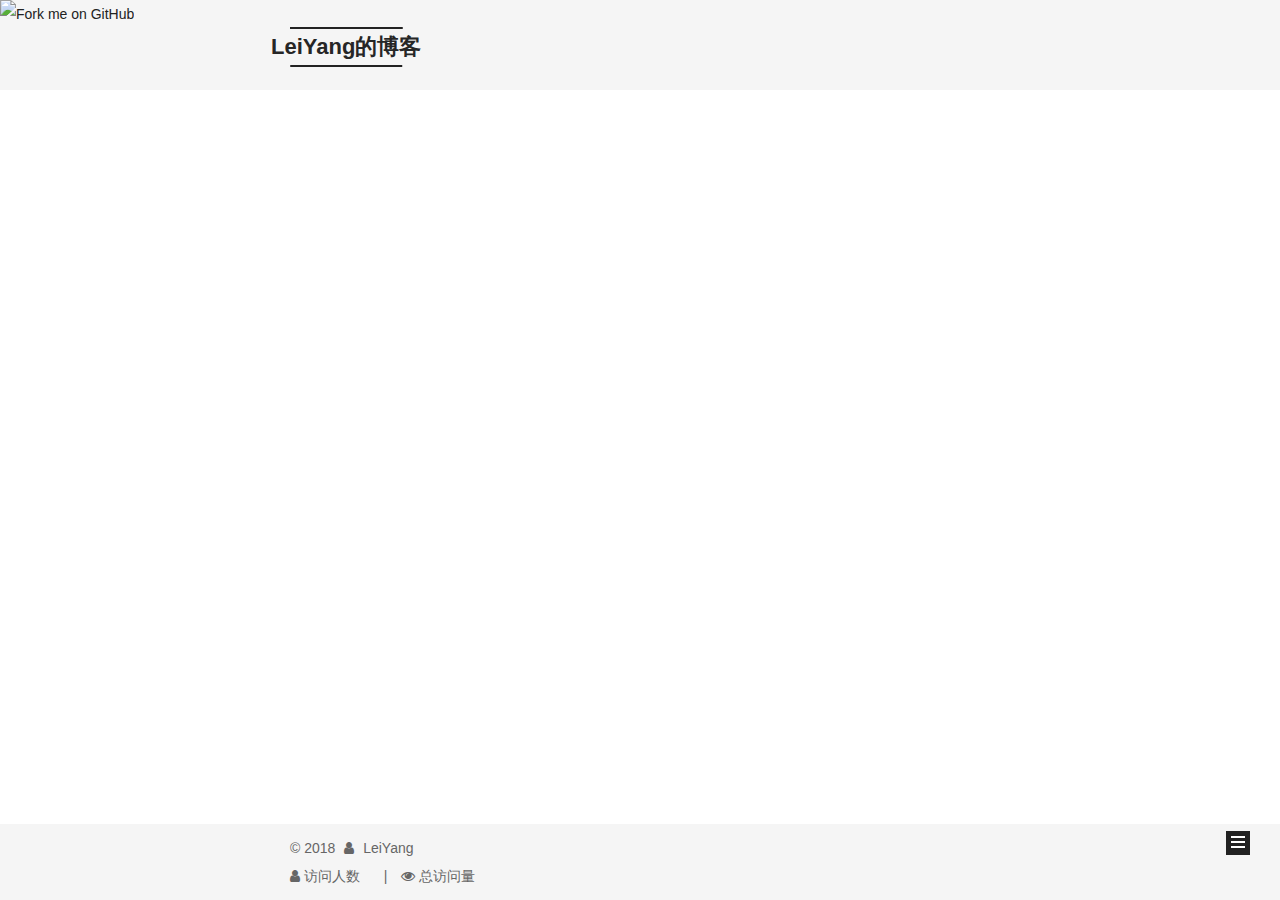
==== index.html @ 8f131f46 "Site updated: 2018-04-22 16:56:49" ====
<!DOCTYPE html>



  


<html class="theme-next mist use-motion" lang="zh-Hans">
<head>
  <meta charset="UTF-8"/>
<meta http-equiv="X-UA-Compatible" content="IE=edge" />
<meta name="viewport" content="width=device-width, initial-scale=1, maximum-scale=1"/>
<meta name="theme-color" content="#222">









<meta http-equiv="Cache-Control" content="no-transform" />
<meta http-equiv="Cache-Control" content="no-siteapp" />
















  
  
  <link href="/lib/fancybox/source/jquery.fancybox.css?v=2.1.5" rel="stylesheet" type="text/css" />







<link href="/lib/font-awesome/css/font-awesome.min.css?v=4.6.2" rel="stylesheet" type="text/css" />

<link href="/css/main.css?v=5.1.4" rel="stylesheet" type="text/css" />


  <link rel="apple-touch-icon" sizes="180x180" href="/images/apple-touch-icon-next.png?v=5.1.4">


  <link rel="icon" type="image/png" sizes="32x32" href="/images/favicon-32x32-next.png?v=5.1.4">


  <link rel="icon" type="image/png" sizes="16x16" href="/images/favicon-16x16-next.png?v=5.1.4">


  <link rel="mask-icon" href="/images/logo.svg?v=5.1.4" color="#222">





  <meta name="keywords" content="Hexo, NexT" />





  <link rel="alternate" href="/atom.xml" title="LeiYang的博客" type="application/atom+xml" />






<meta property="og:type" content="website">
<meta property="og:title" content="LeiYang的博客">
<meta property="og:url" content="http://www.leiyang.group/index.html">
<meta property="og:site_name" content="LeiYang的博客">
<meta property="og:locale" content="zh-Hans">
<meta name="twitter:card" content="summary">
<meta name="twitter:title" content="LeiYang的博客">



<script type="text/javascript" id="hexo.configurations">
  var NexT = window.NexT || {};
  var CONFIG = {
    root: '/',
    scheme: 'Mist',
    version: '5.1.4',
    sidebar: {"position":"left","display":"post","offset":12,"b2t":false,"scrollpercent":false,"onmobile":false},
    fancybox: true,
    tabs: true,
    motion: {"enable":true,"async":false,"transition":{"post_block":"fadeIn","post_header":"slideDownIn","post_body":"slideDownIn","coll_header":"slideLeftIn","sidebar":"slideUpIn"}},
    duoshuo: {
      userId: '0',
      author: '博主'
    },
    algolia: {
      applicationID: '',
      apiKey: '',
      indexName: '',
      hits: {"per_page":10},
      labels: {"input_placeholder":"Search for Posts","hits_empty":"We didn't find any results for the search: ${query}","hits_stats":"${hits} results found in ${time} ms"}
    }
  };
</script>



  <link rel="canonical" href="http://www.leiyang.group/"/>





  <title>LeiYang的博客</title>
  





  <script type="text/javascript">
    var _hmt = _hmt || [];
    (function() {
      var hm = document.createElement("script");
      hm.src = "https://hm.baidu.com/hm.js?a0e8663aecb9b070b35645059a1cebbb";
      var s = document.getElementsByTagName("script")[0];
      s.parentNode.insertBefore(hm, s);
    })();
  </script>




</head>

<body itemscope itemtype="http://schema.org/WebPage" lang="zh-Hans">

  
  
    
  

  <div class="container sidebar-position-left 
  page-home">
    <div class="headband"></div>
    <a href="https://github.com/ly1836"><img style="position: absolute; top: 0; left: 0; border: 0;" src="https://s3.amazonaws.com/github/ribbons/forkme_left_red_aa0000.png" alt="Fork me on GitHub"></a>
    <header id="header" class="header" itemscope itemtype="http://schema.org/WPHeader">
      <div class="header-inner"><div class="site-brand-wrapper">
  <div class="site-meta ">
    

    <div class="custom-logo-site-title">
      <a href="/"  class="brand" rel="start">
        <span class="logo-line-before"><i></i></span>
        <span class="site-title">LeiYang的博客</span>
        <span class="logo-line-after"><i></i></span>
      </a>
    </div>
      
        <p class="site-subtitle"></p>
      
  </div>

  <div class="site-nav-toggle">
    <button>
      <span class="btn-bar"></span>
      <span class="btn-bar"></span>
      <span class="btn-bar"></span>
    </button>
  </div>
</div>

<nav class="site-nav">
  

  
    <ul id="menu" class="menu">
      
        
        <li class="menu-item menu-item-home">
          <a href="/" rel="section">
            
              <i class="menu-item-icon fa fa-fw fa-home"></i> <br />
            
            首页
          </a>
        </li>
      
        
        <li class="menu-item menu-item-tags">
          <a href="/tags/" rel="section">
            
              <i class="menu-item-icon fa fa-fw fa-tags"></i> <br />
            
            标签
          </a>
        </li>
      
        
        <li class="menu-item menu-item-archives">
          <a href="/archives/" rel="section">
            
              <i class="menu-item-icon fa fa-fw fa-archive"></i> <br />
            
            归档
          </a>
        </li>
      
        
        <li class="menu-item menu-item-about">
          <a href="/about/" rel="section">
            
              <i class="menu-item-icon fa fa-fw fa-user"></i> <br />
            
            关于
          </a>
        </li>
      

      
        <li class="menu-item menu-item-search">
          
            <a href="javascript:;" class="popup-trigger">
          
            
              <i class="menu-item-icon fa fa-search fa-fw"></i> <br />
            
            搜索
          </a>
        </li>
      
    </ul>
  

  
    <div class="site-search">
      
  <div class="popup search-popup local-search-popup">
  <div class="local-search-header clearfix">
    <span class="search-icon">
      <i class="fa fa-search"></i>
    </span>
    <span class="popup-btn-close">
      <i class="fa fa-times-circle"></i>
    </span>
    <div class="local-search-input-wrapper">
      <input autocomplete="off"
             placeholder="搜索..." spellcheck="false"
             type="text" id="local-search-input">
    </div>
  </div>
  <div id="local-search-result"></div>
</div>



    </div>
  
</nav>



 </div>
    </header>

    <main id="main" class="main">
      <div class="main-inner">
        <div class="content-wrap">
          <div id="content" class="content">
            
  <section id="posts" class="posts-expand">
    
      

  

  
  
  

  <article class="post post-type-normal" itemscope itemtype="http://schema.org/Article">
  
  
  
  <div class="post-block">
    <link itemprop="mainEntityOfPage" href="http://www.leiyang.group/2017/09/27/springmvc-1/">

    <span hidden itemprop="author" itemscope itemtype="http://schema.org/Person">
      <meta itemprop="name" content="LeiYang">
      <meta itemprop="description" content="少年心事当拿云,
谁念幽寒坐呜呃">
      <meta itemprop="image" content="/img/portrait.jpg">
    </span>

    <span hidden itemprop="publisher" itemscope itemtype="http://schema.org/Organization">
      <meta itemprop="name" content="LeiYang的博客">
    </span>

    
      <header class="post-header">

        
        
          <h1 class="post-title" itemprop="name headline">
                
                <a class="post-title-link" href="/2017/09/27/springmvc-1/" itemprop="url">springmvc搭建JavaWeb应用</a></h1>
        

        <div class="post-meta">
          <span class="post-time">
            
              <span class="post-meta-item-icon">
                <i class="fa fa-calendar-o"></i>
              </span>
              
                <span class="post-meta-item-text">发表于</span>
              
              <time title="创建于" itemprop="dateCreated datePublished" datetime="2017-09-27T15:26:44+08:00">
                2017-09-27
              </time>
            

            

            
          </span>

          

          
            
          

          
          
             <span id="/2017/09/27/springmvc-1/" class="leancloud_visitors" data-flag-title="springmvc搭建JavaWeb应用">
               <span class="post-meta-divider">|</span>
               <span class="post-meta-item-icon">
                 <i class="fa fa-eye"></i>
               </span>
               
                 <span class="post-meta-item-text">阅读次数&#58;</span>
               
                 <span class="leancloud-visitors-count"></span>
             </span>
          

          

          

          

        </div>
      </header>
    

    
    
    
    <div class="post-body" itemprop="articleBody">

      
      

      
        
          <script>
(function(){
    var bp = document.createElement('script');
    var curProtocol = window.location.protocol.split(':')[0];
    if (curProtocol === 'https') {
        bp.src = 'https://zz.bdstatic.com/linksubmit/push.js';        
    }
    else {
        bp.src = 'http://push.zhanzhang.baidu.com/push.js';
    }
    var s = document.getElementsByTagName("script")[0];
    s.parentNode.insertBefore(bp, s);
})();
</script>
<script>
var _hmt = _hmt || [];
(function() {
  var hm = document.createElement("script");
  hm.src = "https://hm.baidu.com/hm.js?a0e8663aecb9b070b35645059a1cebbb";
  var s = document.getElementsByTagName("script")[0]; 
  s.parentNode.insertBefore(hm, s);
})();
</script>


<p>本次记录利用springmvc框架搭建web应用，用到的IDE工具为 IntelliJ IDEA 2017.1.4 x64</p>
<h1 id="一-新建项目-因为本次版本管理工具采用maven-左侧选中maven-选中-Create-from-archetype-如下图选中cocoon-22-archetype-webapp构建web应用"><a href="#一-新建项目-因为本次版本管理工具采用maven-左侧选中maven-选中-Create-from-archetype-如下图选中cocoon-22-archetype-webapp构建web应用" class="headerlink" title="一:新建项目,因为本次版本管理工具采用maven,左侧选中maven,选中[Create from archetype],如下图选中cocoon-22-archetype-webapp构建web应用"></a>一:新建项目,因为本次版本管理工具采用maven,左侧选中maven,选中<span style="background-color: #ccc;">[Create from archetype]</span>,如下图选中cocoon-22-archetype-webapp构建web应用</h1>
          <!--noindex-->
          <div class="post-button text-center">
            <a class="btn" href="/2017/09/27/springmvc-1/#more" rel="contents">
              阅读全文 &raquo;
            </a>
          </div>
          <!--/noindex-->
        
      
    </div>
    
    
    

    

    

    

    <footer class="post-footer">
      

      

      

      
      
        <div class="post-eof"></div>
      
    </footer>
  </div>
  
  
  
  </article>


    
  </section>

  


          </div>
          


          

        </div>
        
          
  
  <div class="sidebar-toggle">
    <div class="sidebar-toggle-line-wrap">
      <span class="sidebar-toggle-line sidebar-toggle-line-first"></span>
      <span class="sidebar-toggle-line sidebar-toggle-line-middle"></span>
      <span class="sidebar-toggle-line sidebar-toggle-line-last"></span>
    </div>
  </div>

  <aside id="sidebar" class="sidebar">
    
    <div class="sidebar-inner">

      

      

      <section class="site-overview-wrap sidebar-panel sidebar-panel-active">
        <div class="site-overview">
          <div class="site-author motion-element" itemprop="author" itemscope itemtype="http://schema.org/Person">
            
              <img class="site-author-image" itemprop="image"
                src="/img/portrait.jpg"
                alt="LeiYang" />
            
              <p class="site-author-name" itemprop="name">LeiYang</p>
              <p class="site-description motion-element" itemprop="description"></p>
          </div>

          <nav class="site-state motion-element">

            
              <div class="site-state-item site-state-posts">
              
                <a href="/archives/">
              
                  <span class="site-state-item-count">1</span>
                  <span class="site-state-item-name">日志</span>
                </a>
              </div>
            

            

            
              
              
              <div class="site-state-item site-state-tags">
                <a href="/tags/index.html">
                  <span class="site-state-item-count">3</span>
                  <span class="site-state-item-name">标签</span>
                </a>
              </div>
            

          </nav>

          
            <div class="feed-link motion-element">
              <a href="/atom.xml" rel="alternate">
                <i class="fa fa-rss"></i>
                RSS
              </a>
            </div>
          

          

          
          

          
          

          

        </div>
      </section>

      

      

    </div>
  </aside>


        
      </div>
    </main>

    <footer id="footer" class="footer">
      <div class="footer-inner">
        <div class="copyright">&copy; <span itemprop="copyrightYear">2018</span>
  <span class="with-love">
    <i class="fa fa-user"></i>
  </span>
  <span class="author" itemprop="copyrightHolder">LeiYang</span>

  
</div>









        
<div class="busuanzi-count">
  <script async src="https://dn-lbstatics.qbox.me/busuanzi/2.3/busuanzi.pure.mini.js"></script>

  
    <span class="site-uv">
      <i class="fa fa-user"></i> 访问人数
      <span class="busuanzi-value" id="busuanzi_value_site_uv"></span>
      
    </span>
  

  
    <span class="site-pv">
      <i class="fa fa-eye"></i> 总访问量
      <span class="busuanzi-value" id="busuanzi_value_site_pv"></span>
      
    </span>
  
</div>








        
      </div>
    </footer>

    
      <div class="back-to-top">
        <i class="fa fa-arrow-up"></i>
        
      </div>
    

    

  </div>

  

<script type="text/javascript">
  if (Object.prototype.toString.call(window.Promise) !== '[object Function]') {
    window.Promise = null;
  }
</script>









  












  
  
    <script type="text/javascript" src="/lib/jquery/index.js?v=2.1.3"></script>
  

  
  
    <script type="text/javascript" src="/lib/fastclick/lib/fastclick.min.js?v=1.0.6"></script>
  

  
  
    <script type="text/javascript" src="/lib/jquery_lazyload/jquery.lazyload.js?v=1.9.7"></script>
  

  
  
    <script type="text/javascript" src="/lib/velocity/velocity.min.js?v=1.2.1"></script>
  

  
  
    <script type="text/javascript" src="/lib/velocity/velocity.ui.min.js?v=1.2.1"></script>
  

  
  
    <script type="text/javascript" src="/lib/fancybox/source/jquery.fancybox.pack.js?v=2.1.5"></script>
  


  


  <script type="text/javascript" src="/js/src/utils.js?v=5.1.4"></script>

  <script type="text/javascript" src="/js/src/motion.js?v=5.1.4"></script>



  
  

  

  


  <script type="text/javascript" src="/js/src/bootstrap.js?v=5.1.4"></script>



  


  




	





  





  












  

  <script type="text/javascript">
    // Popup Window;
    var isfetched = false;
    var isXml = true;
    // Search DB path;
    var search_path = "search.xml";
    if (search_path.length === 0) {
      search_path = "search.xml";
    } else if (/json$/i.test(search_path)) {
      isXml = false;
    }
    var path = "/" + search_path;
    // monitor main search box;

    var onPopupClose = function (e) {
      $('.popup').hide();
      $('#local-search-input').val('');
      $('.search-result-list').remove();
      $('#no-result').remove();
      $(".local-search-pop-overlay").remove();
      $('body').css('overflow', '');
    }

    function proceedsearch() {
      $("body")
        .append('<div class="search-popup-overlay local-search-pop-overlay"></div>')
        .css('overflow', 'hidden');
      $('.search-popup-overlay').click(onPopupClose);
      $('.popup').toggle();
      var $localSearchInput = $('#local-search-input');
      $localSearchInput.attr("autocapitalize", "none");
      $localSearchInput.attr("autocorrect", "off");
      $localSearchInput.focus();
    }

    // search function;
    var searchFunc = function(path, search_id, content_id) {
      'use strict';

      // start loading animation
      $("body")
        .append('<div class="search-popup-overlay local-search-pop-overlay">' +
          '<div id="search-loading-icon">' +
          '<i class="fa fa-spinner fa-pulse fa-5x fa-fw"></i>' +
          '</div>' +
          '</div>')
        .css('overflow', 'hidden');
      $("#search-loading-icon").css('margin', '20% auto 0 auto').css('text-align', 'center');

      $.ajax({
        url: path,
        dataType: isXml ? "xml" : "json",
        async: true,
        success: function(res) {
          // get the contents from search data
          isfetched = true;
          $('.popup').detach().appendTo('.header-inner');
          var datas = isXml ? $("entry", res).map(function() {
            return {
              title: $("title", this).text(),
              content: $("content",this).text(),
              url: $("url" , this).text()
            };
          }).get() : res;
          var input = document.getElementById(search_id);
          var resultContent = document.getElementById(content_id);
          var inputEventFunction = function() {
            var searchText = input.value.trim().toLowerCase();
            var keywords = searchText.split(/[\s\-]+/);
            if (keywords.length > 1) {
              keywords.push(searchText);
            }
            var resultItems = [];
            if (searchText.length > 0) {
              // perform local searching
              datas.forEach(function(data) {
                var isMatch = false;
                var hitCount = 0;
                var searchTextCount = 0;
                var title = data.title.trim();
                var titleInLowerCase = title.toLowerCase();
                var content = data.content.trim().replace(/<[^>]+>/g,"");
                var contentInLowerCase = content.toLowerCase();
                var articleUrl = decodeURIComponent(data.url);
                var indexOfTitle = [];
                var indexOfContent = [];
                // only match articles with not empty titles
                if(title != '') {
                  keywords.forEach(function(keyword) {
                    function getIndexByWord(word, text, caseSensitive) {
                      var wordLen = word.length;
                      if (wordLen === 0) {
                        return [];
                      }
                      var startPosition = 0, position = [], index = [];
                      if (!caseSensitive) {
                        text = text.toLowerCase();
                        word = word.toLowerCase();
                      }
                      while ((position = text.indexOf(word, startPosition)) > -1) {
                        index.push({position: position, word: word});
                        startPosition = position + wordLen;
                      }
                      return index;
                    }

                    indexOfTitle = indexOfTitle.concat(getIndexByWord(keyword, titleInLowerCase, false));
                    indexOfContent = indexOfContent.concat(getIndexByWord(keyword, contentInLowerCase, false));
                  });
                  if (indexOfTitle.length > 0 || indexOfContent.length > 0) {
                    isMatch = true;
                    hitCount = indexOfTitle.length + indexOfContent.length;
                  }
                }

                // show search results

                if (isMatch) {
                  // sort index by position of keyword

                  [indexOfTitle, indexOfContent].forEach(function (index) {
                    index.sort(function (itemLeft, itemRight) {
                      if (itemRight.position !== itemLeft.position) {
                        return itemRight.position - itemLeft.position;
                      } else {
                        return itemLeft.word.length - itemRight.word.length;
                      }
                    });
                  });

                  // merge hits into slices

                  function mergeIntoSlice(text, start, end, index) {
                    var item = index[index.length - 1];
                    var position = item.position;
                    var word = item.word;
                    var hits = [];
                    var searchTextCountInSlice = 0;
                    while (position + word.length <= end && index.length != 0) {
                      if (word === searchText) {
                        searchTextCountInSlice++;
                      }
                      hits.push({position: position, length: word.length});
                      var wordEnd = position + word.length;

                      // move to next position of hit

                      index.pop();
                      while (index.length != 0) {
                        item = index[index.length - 1];
                        position = item.position;
                        word = item.word;
                        if (wordEnd > position) {
                          index.pop();
                        } else {
                          break;
                        }
                      }
                    }
                    searchTextCount += searchTextCountInSlice;
                    return {
                      hits: hits,
                      start: start,
                      end: end,
                      searchTextCount: searchTextCountInSlice
                    };
                  }

                  var slicesOfTitle = [];
                  if (indexOfTitle.length != 0) {
                    slicesOfTitle.push(mergeIntoSlice(title, 0, title.length, indexOfTitle));
                  }

                  var slicesOfContent = [];
                  while (indexOfContent.length != 0) {
                    var item = indexOfContent[indexOfContent.length - 1];
                    var position = item.position;
                    var word = item.word;
                    // cut out 100 characters
                    var start = position - 20;
                    var end = position + 80;
                    if(start < 0){
                      start = 0;
                    }
                    if (end < position + word.length) {
                      end = position + word.length;
                    }
                    if(end > content.length){
                      end = content.length;
                    }
                    slicesOfContent.push(mergeIntoSlice(content, start, end, indexOfContent));
                  }

                  // sort slices in content by search text's count and hits' count

                  slicesOfContent.sort(function (sliceLeft, sliceRight) {
                    if (sliceLeft.searchTextCount !== sliceRight.searchTextCount) {
                      return sliceRight.searchTextCount - sliceLeft.searchTextCount;
                    } else if (sliceLeft.hits.length !== sliceRight.hits.length) {
                      return sliceRight.hits.length - sliceLeft.hits.length;
                    } else {
                      return sliceLeft.start - sliceRight.start;
                    }
                  });

                  // select top N slices in content

                  var upperBound = parseInt('1');
                  if (upperBound >= 0) {
                    slicesOfContent = slicesOfContent.slice(0, upperBound);
                  }

                  // highlight title and content

                  function highlightKeyword(text, slice) {
                    var result = '';
                    var prevEnd = slice.start;
                    slice.hits.forEach(function (hit) {
                      result += text.substring(prevEnd, hit.position);
                      var end = hit.position + hit.length;
                      result += '<b class="search-keyword">' + text.substring(hit.position, end) + '</b>';
                      prevEnd = end;
                    });
                    result += text.substring(prevEnd, slice.end);
                    return result;
                  }

                  var resultItem = '';

                  if (slicesOfTitle.length != 0) {
                    resultItem += "<li><a href='" + articleUrl + "' class='search-result-title'>" + highlightKeyword(title, slicesOfTitle[0]) + "</a>";
                  } else {
                    resultItem += "<li><a href='" + articleUrl + "' class='search-result-title'>" + title + "</a>";
                  }

                  slicesOfContent.forEach(function (slice) {
                    resultItem += "<a href='" + articleUrl + "'>" +
                      "<p class=\"search-result\">" + highlightKeyword(content, slice) +
                      "...</p>" + "</a>";
                  });

                  resultItem += "</li>";
                  resultItems.push({
                    item: resultItem,
                    searchTextCount: searchTextCount,
                    hitCount: hitCount,
                    id: resultItems.length
                  });
                }
              })
            };
            if (keywords.length === 1 && keywords[0] === "") {
              resultContent.innerHTML = '<div id="no-result"><i class="fa fa-search fa-5x" /></div>'
            } else if (resultItems.length === 0) {
              resultContent.innerHTML = '<div id="no-result"><i class="fa fa-frown-o fa-5x" /></div>'
            } else {
              resultItems.sort(function (resultLeft, resultRight) {
                if (resultLeft.searchTextCount !== resultRight.searchTextCount) {
                  return resultRight.searchTextCount - resultLeft.searchTextCount;
                } else if (resultLeft.hitCount !== resultRight.hitCount) {
                  return resultRight.hitCount - resultLeft.hitCount;
                } else {
                  return resultRight.id - resultLeft.id;
                }
              });
              var searchResultList = '<ul class=\"search-result-list\">';
              resultItems.forEach(function (result) {
                searchResultList += result.item;
              })
              searchResultList += "</ul>";
              resultContent.innerHTML = searchResultList;
            }
          }

          if ('auto' === 'auto') {
            input.addEventListener('input', inputEventFunction);
          } else {
            $('.search-icon').click(inputEventFunction);
            input.addEventListener('keypress', function (event) {
              if (event.keyCode === 13) {
                inputEventFunction();
              }
            });
          }

          // remove loading animation
          $(".local-search-pop-overlay").remove();
          $('body').css('overflow', '');

          proceedsearch();
        }
      });
    }

    // handle and trigger popup window;
    $('.popup-trigger').click(function(e) {
      e.stopPropagation();
      if (isfetched === false) {
        searchFunc(path, 'local-search-input', 'local-search-result');
      } else {
        proceedsearch();
      };
    });

    $('.popup-btn-close').click(onPopupClose);
    $('.popup').click(function(e){
      e.stopPropagation();
    });
    $(document).on('keyup', function (event) {
      var shouldDismissSearchPopup = event.which === 27 &&
        $('.search-popup').is(':visible');
      if (shouldDismissSearchPopup) {
        onPopupClose();
      }
    });
  </script>





  

  
  <script src="https://cdn1.lncld.net/static/js/av-core-mini-0.6.4.js"></script>
  <script>AV.initialize("wwk6VhURGXurcp2exFYgAYP8-gzGzoHsz", "f2wj5xrjpk8N6VubYeI3GOcw");</script>
  <script>
    function showTime(Counter) {
      var query = new AV.Query(Counter);
      var entries = [];
      var $visitors = $(".leancloud_visitors");

      $visitors.each(function () {
        entries.push( $(this).attr("id").trim() );
      });

      query.containedIn('url', entries);
      query.find()
        .done(function (results) {
          var COUNT_CONTAINER_REF = '.leancloud-visitors-count';

          if (results.length === 0) {
            $visitors.find(COUNT_CONTAINER_REF).text(0);
            return;
          }

          for (var i = 0; i < results.length; i++) {
            var item = results[i];
            var url = item.get('url');
            var time = item.get('time');
            var element = document.getElementById(url);

            $(element).find(COUNT_CONTAINER_REF).text(time);
          }
          for(var i = 0; i < entries.length; i++) {
            var url = entries[i];
            var element = document.getElementById(url);
            var countSpan = $(element).find(COUNT_CONTAINER_REF);
            if( countSpan.text() == '') {
              countSpan.text(0);
            }
          }
        })
        .fail(function (object, error) {
          console.log("Error: " + error.code + " " + error.message);
        });
    }

    function addCount(Counter) {
      var $visitors = $(".leancloud_visitors");
      var url = $visitors.attr('id').trim();
      var title = $visitors.attr('data-flag-title').trim();
      var query = new AV.Query(Counter);

      query.equalTo("url", url);
      query.find({
        success: function(results) {
          if (results.length > 0) {
            var counter = results[0];
            counter.fetchWhenSave(true);
            counter.increment("time");
            counter.save(null, {
              success: function(counter) {
                var $element = $(document.getElementById(url));
                $element.find('.leancloud-visitors-count').text(counter.get('time'));
              },
              error: function(counter, error) {
                console.log('Failed to save Visitor num, with error message: ' + error.message);
              }
            });
          } else {
            var newcounter = new Counter();
            /* Set ACL */
            var acl = new AV.ACL();
            acl.setPublicReadAccess(true);
            acl.setPublicWriteAccess(true);
            newcounter.setACL(acl);
            /* End Set ACL */
            newcounter.set("title", title);
            newcounter.set("url", url);
            newcounter.set("time", 1);
            newcounter.save(null, {
              success: function(newcounter) {
                var $element = $(document.getElementById(url));
                $element.find('.leancloud-visitors-count').text(newcounter.get('time'));
              },
              error: function(newcounter, error) {
                console.log('Failed to create');
              }
            });
          }
        },
        error: function(error) {
          console.log('Error:' + error.code + " " + error.message);
        }
      });
    }

    $(function() {
      var Counter = AV.Object.extend("Counter");
      if ($('.leancloud_visitors').length == 1) {
        addCount(Counter);
      } else if ($('.post-title-link').length > 1) {
        showTime(Counter);
      }
    });
  </script>



  

  

  
  

  

  

  

</body>
</html>
---- css/main.css ----
/* normalize.css v3.0.2 | MIT License | git.io/normalize */
html {
  font-family: sans-serif; /* 1 */
  -ms-text-size-adjust: 100%; /* 2 */
  -webkit-text-size-adjust: 100%; /* 2 */
}
body {
  margin: 0;
}
article,
aside,
details,
figcaption,
figure,
footer,
header,
hgroup,
main,
menu,
nav,
section,
summary {
  display: block;
}
audio,
canvas,
progress,
video {
  display: inline-block; /* 1 */
  vertical-align: baseline; /* 2 */
}
audio:not([controls]) {
  display: none;
  height: 0;
}
[hidden],
template {
  display: none;
}
a {
  background-color: transparent;
}
a:active,
a:hover {
  outline: 0;
}
abbr[title] {
  border-bottom: 1px dotted;
}
b,
strong {
  font-weight: bold;
}
dfn {
  font-style: italic;
}
h1 {
  font-size: 2em;
  margin: 0.67em 0;
}
mark {
  background: #ff0;
  color: #000;
}
small {
  font-size: 80%;
}
sub,
sup {
  font-size: 75%;
  line-height: 0;
  position: relative;
  vertical-align: baseline;
}
sup {
  top: -0.5em;
}
sub {
  bottom: -0.25em;
}
img {
  border: 0;
}
svg:not(:root) {
  overflow: hidden;
}
figure {
  margin: 1em 40px;
}
hr {
  -moz-box-sizing: content-box;
  box-sizing: content-box;
  height: 0;
}
pre {
  overflow: auto;
}
code,
kbd,
pre,
samp {
  font-family: monospace, monospace;
  font-size: 1em;
}
button,
input,
optgroup,
select,
textarea {
  color: inherit; /* 1 */
  font: inherit; /* 2 */
  margin: 0; /* 3 */
}
button {
  overflow: visible;
}
button,
select {
  text-transform: none;
}
button,
html input[type="button"],
input[type="reset"],
input[type="submit"] {
  -webkit-appearance: button; /* 2 */
  cursor: pointer; /* 3 */
}
button[disabled],
html input[disabled] {
  cursor: default;
}
button::-moz-focus-inner,
input::-moz-focus-inner {
  border: 0;
  padding: 0;
}
input {
  line-height: normal;
}
input[type="checkbox"],
input[type="radio"] {
  box-sizing: border-box; /* 1 */
  padding: 0; /* 2 */
}
input[type="number"]::-webkit-inner-spin-button,
input[type="number"]::-webkit-outer-spin-button {
  height: auto;
}
input[type="search"] {
  -webkit-appearance: textfield; /* 1 */
  -moz-box-sizing: content-box;
  -webkit-box-sizing: content-box; /* 2 */
  box-sizing: content-box;
}
input[type="search"]::-webkit-search-cancel-button,
input[type="search"]::-webkit-search-decoration {
  -webkit-appearance: none;
}
fieldset {
  border: 1px solid #c0c0c0;
  margin: 0 2px;
  padding: 0.35em 0.625em 0.75em;
}
legend {
  border: 0; /* 1 */
  padding: 0; /* 2 */
}
textarea {
  overflow: auto;
}
optgroup {
  font-weight: bold;
}
table {
  border-collapse: collapse;
  border-spacing: 0;
}
td,
th {
  padding: 0;
}
::selection {
  background: #262a30;
  color: #fff;
}
body {
  position: relative;
  font-family: 'Lato', "PingFang SC", "Microsoft YaHei", sans-serif;
  font-size: 14px;
  line-height: 2;
  color: #555;
  background: #fff;
}
@media (max-width: 767px) {
  body {
    padding-right: 0 !important;
  }
}
@media (min-width: 768px) and (max-width: 991px) {
  body {
    padding-right: 0 !important;
  }
}
@media (min-width: 1600px) {
  body {
    font-size: 16px;
  }
}
h1,
h2,
h3,
h4,
h5,
h6 {
  margin: 0;
  padding: 0;
  font-weight: bold;
  line-height: 1.5;
  font-family: 'Lato', "PingFang SC", "Microsoft YaHei", sans-serif;
}
h2,
h3,
h4,
h5,
h6 {
  margin: 20px 0 15px;
}
h1 {
  font-size: 24px;
}
@media (max-width: 767px) {
  h1 {
    font-size: 20px;
  }
}
h2 {
  font-size: 22px;
}
@media (max-width: 767px) {
  h2 {
    font-size: 18px;
  }
}
h3 {
  font-size: 20px;
}
@media (max-width: 767px) {
  h3 {
    font-size: 16px;
  }
}
h4 {
  font-size: 18px;
}
@media (max-width: 767px) {
  h4 {
    font-size: 14px;
  }
}
h5 {
  font-size: 16px;
}
@media (max-width: 767px) {
  h5 {
    font-size: 12px;
  }
}
h6 {
  font-size: 14px;
}
@media (max-width: 767px) {
  h6 {
    font-size: 10px;
  }
}
p {
  margin: 0 0 20px 0;
}
a {
  color: #555;
  text-decoration: none;
  outline: none;
  border-bottom: 1px solid #999;
  word-wrap: break-word;
}
a:hover {
  color: #222;
  border-bottom-color: #222;
}
blockquote {
  margin: 0;
  padding: 0;
}
img {
  display: block;
  margin: auto;
  max-width: 100%;
  height: auto;
}
hr {
  margin: 40px 0;
  height: 3px;
  border: none;
  background-color: #ddd;
  background-image: repeating-linear-gradient(-45deg, #fff, #fff 4px, transparent 4px, transparent 8px);
}
blockquote {
  padding: 0 15px;
  color: #666;
  border-left: 4px solid #ddd;
}
blockquote cite::before {
  content: "-";
  padding: 0 5px;
}
dt {
  font-weight: 700;
}
dd {
  margin: 0;
  padding: 0;
}
kbd {
  border: 1px solid #ccc;
  border-radius: 0.2em;
  box-shadow: 0.1em 0.1em 0.2em rgba(0,0,0,0.1);
  background-color: #f9f9f9;
  font-family: inherit;
  background-image: -webkit-linear-gradient(top, #eee, #fff, #eee);
  padding: 0.1em 0.3em;
  white-space: nowrap;
}
.text-left {
  text-align: left;
}
.text-center {
  text-align: center;
}
.text-right {
  text-align: right;
}
.text-justify {
  text-align: justify;
}
.text-nowrap {
  white-space: nowrap;
}
.text-lowercase {
  text-transform: lowercase;
}
.text-uppercase {
  text-transform: uppercase;
}
.text-capitalize {
  text-transform: capitalize;
}
.center-block {
  display: block;
  margin-left: auto;
  margin-right: auto;
}
.clearfix:before,
.clearfix:after {
  content: " ";
  display: table;
}
.clearfix:after {
  clear: both;
}
.pullquote {
  width: 45%;
}
.pullquote.left {
  float: left;
  margin-left: 5px;
  margin-right: 10px;
}
.pullquote.right {
  float: right;
  margin-left: 10px;
  margin-right: 5px;
}
.affix.affix.affix {
  position: fixed;
}
.translation {
  margin-top: -20px;
  font-size: 14px;
  color: #999;
}
.scrollbar-measure {
  width: 100px;
  height: 100px;
  overflow: scroll;
  position: absolute;
  top: -9999px;
}
.use-motion .motion-element {
  opacity: 0;
}
table {
  margin: 20px 0;
  width: 100%;
  border-collapse: collapse;
  border-spacing: 0;
  border: 1px solid #ddd;
  font-size: 14px;
  table-layout: fixed;
  word-wrap: break-all;
}
table>tbody>tr:nth-of-type(odd) {
  background-color: #f9f9f9;
}
table>tbody>tr:hover {
  background-color: #f5f5f5;
}
caption,
th,
td {
  padding: 8px;
  text-align: left;
  vertical-align: middle;
  font-weight: normal;
}
th,
td {
  border-bottom: 3px solid #ddd;
  border-right: 1px solid #eee;
}
th {
  padding-bottom: 10px;
  font-weight: 700;
}
td {
  border-bottom-width: 1px;
}
html,
body {
  height: 100%;
}
.container {
  position: relative;
  min-height: 100%;
}
.header-inner {
  margin: 0 auto;
  padding: 100px 0 70px;
  width: 700px;
}
@media (min-width: 1600px) {
  .container .header-inner {
    width: 900px;
  }
}
.main {
  padding-bottom: 150px;
}
.main-inner {
  margin: 0 auto;
  width: 700px;
}
@media (min-width: 1600px) {
  .container .main-inner {
    width: 900px;
  }
}
.footer {
  position: absolute;
  left: 0;
  bottom: 0;
  width: 100%;
  min-height: 50px;
}
.footer-inner {
  box-sizing: border-box;
  margin: 20px auto;
  width: 700px;
}
@media (min-width: 1600px) {
  .container .footer-inner {
    width: 900px;
  }
}
pre,
.highlight {
  overflow: auto;
  margin: 20px 0;
  padding: 0;
  font-size: 13px;
  color: #4d4d4c;
  background: #f7f7f7;
  line-height: 1.6;
}
pre,
code {
  font-family: consolas, Menlo, "PingFang SC", "Microsoft YaHei", monospace;
}
code {
  padding: 2px 4px;
  word-wrap: break-word;
  color: #555;
  background: #eee;
  border-radius: 3px;
  font-size: 13px;
}
pre {
  padding: 10px;
}
pre code {
  padding: 0;
  color: #4d4d4c;
  background: none;
  text-shadow: none;
}
.highlight {
  border-radius: 1px;
}
.highlight pre {
  border: none;
  margin: 0;
  padding: 10px 0;
}
.highlight table {
  margin: 0;
  width: auto;
  border: none;
}
.highlight td {
  border: none;
  padding: 0;
}
.highlight figcaption {
  font-size: 1em;
  color: #4d4d4c;
  line-height: 1em;
  margin-bottom: 1em;
}
.highlight figcaption:before,
.highlight figcaption:after {
  content: " ";
  display: table;
}
.highlight figcaption:after {
  clear: both;
}
.highlight figcaption a {
  float: right;
  color: #4d4d4c;
}
.highlight figcaption a:hover {
  border-bottom-color: #4d4d4c;
}
.highlight .gutter pre {
  padding-left: 10px;
  padding-right: 10px;
  color: #869194;
  text-align: right;
  background-color: #eff2f3;
}
.highlight .code pre {
  width: 100%;
  padding-left: 10px;
  padding-right: 10px;
  background-color: #f7f7f7;
}
.highlight .line {
  height: 20px;
}
.gutter {
  -webkit-user-select: none;
  -moz-user-select: none;
  -ms-user-select: none;
  user-select: none;
}
.gist table {
  width: auto;
}
.gist table td {
  border: none;
}
pre .deletion {
  background: #fdd;
}
pre .addition {
  background: #dfd;
}
pre .meta {
  color: #8959a8;
}
pre .comment {
  color: #8e908c;
}
pre .variable,
pre .attribute,
pre .tag,
pre .regexp,
pre .ruby .constant,
pre .xml .tag .title,
pre .xml .pi,
pre .xml .doctype,
pre .html .doctype,
pre .css .id,
pre .css .class,
pre .css .pseudo {
  color: #c82829;
}
pre .number,
pre .preprocessor,
pre .built_in,
pre .literal,
pre .params,
pre .constant,
pre .command {
  color: #f5871f;
}
pre .ruby .class .title,
pre .css .rules .attribute,
pre .string,
pre .value,
pre .inheritance,
pre .header,
pre .ruby .symbol,
pre .xml .cdata,
pre .special,
pre .number,
pre .formula {
  color: #718c00;
}
pre .title,
pre .css .hexcolor {
  color: #3e999f;
}
pre .function,
pre .python .decorator,
pre .python .title,
pre .ruby .function .title,
pre .ruby .title .keyword,
pre .perl .sub,
pre .javascript .title,
pre .coffeescript .title {
  color: #4271ae;
}
pre .keyword,
pre .javascript .function {
  color: #8959a8;
}
.full-image.full-image.full-image.full-image {
  border: none;
  max-width: 100%;
  width: auto;
  margin: 20px auto 25px;
}
@media (min-width: 992px) {
  .full-image.full-image.full-image.full-image {
    max-width: none;
    width: 110%;
    margin: 25px -5%;
  }
}
.blockquote-center,
.page-home .post-type-quote blockquote,
.page-post-detail .post-type-quote blockquote {
  position: relative;
  margin: 40px 0;
  padding: 0;
  border-left: none;
  text-align: center;
}
.blockquote-center::before,
.page-home .post-type-quote blockquote::before,
.page-post-detail .post-type-quote blockquote::before,
.blockquote-center::after,
.page-home .post-type-quote blockquote::after,
.page-post-detail .post-type-quote blockquote::after {
  position: absolute;
  content: ' ';
  display: block;
  width: 100%;
  height: 24px;
  opacity: 0.2;
  background-repeat: no-repeat;
  background-position: 0 -6px;
  background-size: 22px 22px;
}
.blockquote-center::before,
.page-home .post-type-quote blockquote::before,
.page-post-detail .post-type-quote blockquote::before {
  top: -20px;
  background-image: url("../images/quote-l.svg");
  border-top: 1px solid #ccc;
}
.blockquote-center::after,
.page-home .post-type-quote blockquote::after,
.page-post-detail .post-type-quote blockquote::after {
  bottom: -20px;
  background-image: url("../images/quote-r.svg");
  border-bottom: 1px solid #ccc;
  background-position: 100% 8px;
}
.blockquote-center p,
.page-home .post-type-quote blockquote p,
.page-post-detail .post-type-quote blockquote p,
.blockquote-center div,
.page-home .post-type-quote blockquote div,
.page-post-detail .post-type-quote blockquote div {
  text-align: center;
}
.post .post-body .group-picture img {
  box-sizing: border-box;
  padding: 0 3px;
  border: none;
}
.post .group-picture-row {
  overflow: hidden;
  margin-top: 6px;
}
.post .group-picture-row:first-child {
  margin-top: 0;
}
.post .group-picture-column {
  float: left;
}
.page-post-detail .post-body .group-picture-column {
  float: none;
  margin-top: 10px;
  width: auto !important;
}
.page-post-detail .post-body .group-picture-column img {
  margin: 0 auto;
}
.page-archive .group-picture-container {
  overflow: hidden;
}
.page-archive .group-picture-row {
  float: left;
}
.page-archive .group-picture-row:first-child {
  margin-top: 6px;
}
.page-archive .group-picture-column {
  max-width: 150px;
  max-height: 150px;
}
.post-body .note {
  position: relative;
  padding: 15px;
  margin-bottom: 20px;
  border: 1px solid #eee;
  border-left-width: 5px;
  border-radius: 3px;
}
.post-body .note h2,
.post-body .note h3,
.post-body .note h4,
.post-body .note h5,
.post-body .note h6 {
  margin-top: 0;
  margin-bottom: 0;
  border-bottom: initial;
  padding-top: 0 !important;
}
.post-body .note p:first-child,
.post-body .note ul:first-child,
.post-body .note ol:first-child,
.post-body .note table:first-child,
.post-body .note pre:first-child,
.post-body .note blockquote:first-child {
  margin-top: 0;
}
.post-body .note p:last-child,
.post-body .note ul:last-child,
.post-body .note ol:last-child,
.post-body .note table:last-child,
.post-body .note pre:last-child,
.post-body .note blockquote:last-child {
  margin-bottom: 0;
}
.post-body .note.default {
  border-left-color: #777;
}
.post-body .note.default h2,
.post-body .note.default h3,
.post-body .note.default h4,
.post-body .note.default h5,
.post-body .note.default h6 {
  color: #777;
}
.post-body .note.primary {
  border-left-color: #6f42c1;
}
.post-body .note.primary h2,
.post-body .note.primary h3,
.post-body .note.primary h4,
.post-body .note.primary h5,
.post-body .note.primary h6 {
  color: #6f42c1;
}
.post-body .note.info {
  border-left-color: #428bca;
}
.post-body .note.info h2,
.post-body .note.info h3,
.post-body .note.info h4,
.post-body .note.info h5,
.post-body .note.info h6 {
  color: #428bca;
}
.post-body .note.success {
  border-left-color: #5cb85c;
}
.post-body .note.success h2,
.post-body .note.success h3,
.post-body .note.success h4,
.post-body .note.success h5,
.post-body .note.success h6 {
  color: #5cb85c;
}
.post-body .note.warning {
  border-left-color: #f0ad4e;
}
.post-body .note.warning h2,
.post-body .note.warning h3,
.post-body .note.warning h4,
.post-body .note.warning h5,
.post-body .note.warning h6 {
  color: #f0ad4e;
}
.post-body .note.danger {
  border-left-color: #d9534f;
}
.post-body .note.danger h2,
.post-body .note.danger h3,
.post-body .note.danger h4,
.post-body .note.danger h5,
.post-body .note.danger h6 {
  color: #d9534f;
}
.post-body .label {
  display: inline;
  padding: 0 2px;
  white-space: nowrap;
}
.post-body .label.default {
  background-color: #f0f0f0;
}
.post-body .label.primary {
  background-color: #efe6f7;
}
.post-body .label.info {
  background-color: #e5f2f8;
}
.post-body .label.success {
  background-color: #e7f4e9;
}
.post-body .label.warning {
  background-color: #fcf6e1;
}
.post-body .label.danger {
  background-color: #fae8eb;
}
.post-body .tabs {
  position: relative;
  display: block;
  margin-bottom: 20px;
  padding-top: 10px;
}
.post-body .tabs ul.nav-tabs {
  margin: 0;
  padding: 0;
  display: flex;
  margin-bottom: -1px;
}
@media (max-width: 413px) {
  .post-body .tabs ul.nav-tabs {
    display: block;
    margin-bottom: 5px;
  }
}
.post-body .tabs ul.nav-tabs li.tab {
  list-style-type: none !important;
  margin: 0 0.25em 0 0;
  border-top: 3px solid transparent;
  border-left: 1px solid transparent;
  border-right: 1px solid transparent;
}
@media (max-width: 413px) {
  .post-body .tabs ul.nav-tabs li.tab {
    margin: initial;
    border-top: 1px solid transparent;
    border-left: 3px solid transparent;
    border-right: 1px solid transparent;
    border-bottom: 1px solid transparent;
  }
}
.post-body .tabs ul.nav-tabs li.tab a {
  outline: 0;
  border-bottom: initial;
  display: block;
  line-height: 1.8em;
  padding: 0.25em 0.75em;
  transition-duration: 0.2s;
  transition-timing-function: ease-out;
  transition-delay: 0s;
}
.post-body .tabs ul.nav-tabs li.tab a i {
  width: 1.285714285714286em;
}
.post-body .tabs ul.nav-tabs li.tab.active {
  border-top: 3px solid #fc6423;
  border-left: 1px solid #ddd;
  border-right: 1px solid #ddd;
  background-color: #fff;
}
@media (max-width: 413px) {
  .post-body .tabs ul.nav-tabs li.tab.active {
    border-top: 1px solid #ddd;
    border-left: 3px solid #fc6423;
    border-right: 1px solid #ddd;
    border-bottom: 1px solid #ddd;
  }
}
.post-body .tabs ul.nav-tabs li.tab.active a {
  cursor: default;
  color: #555;
}
.post-body .tabs .tab-content {
  background-color: #fff;
}
.post-body .tabs .tab-content .tab-pane {
  border: 1px solid #ddd;
  padding: 20px 20px 0 20px;
}
.post-body .tabs .tab-content .tab-pane:not(.active) {
  display: none !important;
}
.post-body .tabs .tab-content .tab-pane.active {
  display: block !important;
}
.btn {
  display: inline-block;
  padding: 0 20px;
  font-size: 14px;
  color: #555;
  background: transparent;
  border: 2px solid #222;
  text-decoration: none;
  border-radius: 0;
  transition-property: background-color;
  transition-duration: 0.2s;
  transition-timing-function: ease-in-out;
  transition-delay: 0s;
  line-height: 2;
}
.btn:hover {
  border-color: #222;
  color: #222;
  background: #fff;
}
.btn +.btn {
  margin: 0 0 8px 8px;
}
.btn .fa-fw {
  width: 1.285714285714286em;
  text-align: left;
}
.btn-bar {
  display: block;
  width: 22px;
  height: 2px;
  background: #555;
  border-radius: 1px;
}
.btn-bar+.btn-bar {
  margin-top: 4px;
}
.pagination {
  margin: 120px 0 40px;
  text-align: center;
  border-top: 1px solid #eee;
}
.page-number-basic,
.pagination .prev,
.pagination .next,
.pagination .page-number,
.pagination .space {
  display: inline-block;
  position: relative;
  top: -1px;
  margin: 0 10px;
  padding: 0 11px;
}
@media (max-width: 767px) {
  .page-number-basic,
  .pagination .prev,
  .pagination .next,
  .pagination .page-number,
  .pagination .space {
    margin: 0 5px;
  }
}
.pagination .prev,
.pagination .next,
.pagination .page-number {
  border-bottom: 0;
  border-top: 1px solid #eee;
  transition-property: border-color;
  transition-duration: 0.2s;
  transition-timing-function: ease-in-out;
  transition-delay: 0s;
}
.pagination .prev:hover,
.pagination .next:hover,
.pagination .page-number:hover {
  border-top-color: #222;
}
.pagination .space {
  padding: 0;
  margin: 0;
}
.pagination .prev {
  margin-left: 0;
}
.pagination .next {
  margin-right: 0;
}
.pagination .page-number.current {
  color: #fff;
  background: #ccc;
  border-top-color: #ccc;
}
@media (max-width: 767px) {
  .pagination {
    border-top: none;
  }
  .pagination .prev,
  .pagination .next,
  .pagination .page-number {
    margin-bottom: 10px;
    border-top: 0;
    border-bottom: 1px solid #eee;
    padding: 0 10px;
  }
  .pagination .prev:hover,
  .pagination .next:hover,
  .pagination .page-number:hover {
    border-bottom-color: #222;
  }
}
.comments {
  margin: 60px 20px 0;
}
.tag-cloud {
  text-align: center;
}
.tag-cloud a {
  display: inline-block;
  margin: 10px;
}
.back-to-top {
  box-sizing: border-box;
  position: fixed;
  bottom: -100px;
  right: 30px;
  z-index: 1050;
  padding: 0 6px;
  width: 24px;
  background: #222;
  font-size: 12px;
  opacity: 1;
  color: #fff;
  cursor: pointer;
  text-align: center;
  -webkit-transform: translateZ(0);
  transition-property: bottom;
  transition-duration: 0.2s;
  transition-timing-function: ease-in-out;
  transition-delay: 0s;
}
@media (min-width: 768px) and (max-width: 991px) {
  .back-to-top {
    display: none !important;
  }
}
@media (max-width: 767px) {
  .back-to-top {
    display: none !important;
  }
}
.back-to-top.back-to-top-on {
  bottom: 19px;
}
.header {
  background: transparent;
}
.header-inner {
  position: relative;
}
.headband {
  height: 3px;
  background: #222;
}
.site-meta {
  margin: 0;
  text-align: left;
}
@media (max-width: 767px) {
  .site-meta {
    text-align: center;
  }
}
.brand {
  position: relative;
  display: inline-block;
  padding: 0 40px;
  color: #222;
  background: #222;
  border-bottom: none;
}
.brand:hover {
  color: #222;
}
.logo {
  display: inline-block;
  margin-right: 5px;
  line-height: 36px;
  vertical-align: top;
}
.site-title {
  display: inline-block;
  vertical-align: top;
  line-height: 36px;
  font-size: 20px;
  font-weight: normal;
  font-family: 'Lato', "PingFang SC", "Microsoft YaHei", sans-serif;
}
.site-subtitle {
  margin-top: 10px;
  font-size: 13px;
  color: #999;
}
.use-motion .brand {
  opacity: 0;
}
.use-motion .logo,
.use-motion .site-title,
.use-motion .site-subtitle {
  opacity: 0;
  position: relative;
  top: -10px;
}
.site-nav-toggle {
  display: none;
  position: absolute;
  top: 10px;
  left: 10px;
}
@media (max-width: 767px) {
  .site-nav-toggle {
    display: block;
  }
}
.site-nav-toggle button {
  margin-top: 2px;
  padding: 9px 10px;
  background: transparent;
  border: none;
}
@media (max-width: 767px) {
  .site-nav {
    display: none;
    margin: 0 -10px;
    padding: 0 10px;
    clear: both;
    border-top: 1px solid #ddd;
  }
}
@media (min-width: 768px) and (max-width: 991px) {
  .site-nav {
    display: block !important;
  }
}
@media (min-width: 992px) {
  .site-nav {
    display: block !important;
  }
}
.menu {
  margin-top: 20px;
  padding-left: 0;
  text-align: center;
}
.menu .menu-item {
  display: inline-block;
  margin: 0 10px;
  list-style: none;
}
@media screen and (max-width: 767px) {
  .menu .menu-item {
    margin-top: 10px;
  }
}
.menu .menu-item a {
  display: block;
  font-size: 13px;
  line-height: inherit;
  border-bottom: 1px solid transparent;
  transition-property: border-color;
  transition-duration: 0.2s;
  transition-timing-function: ease-in-out;
  transition-delay: 0s;
}
.menu .menu-item a:hover {
  border-bottom-color: #222;
}
.menu .menu-item .fa {
  margin-right: 5px;
}
.use-motion .menu-item {
  opacity: 0;
}
.post-body {
  font-family: 'Lato', "PingFang SC", "Microsoft YaHei", sans-serif;
}
@media (max-width: 767px) {
  .post-body {
    word-break: break-word;
  }
}
.post-body .fancybox img {
  display: block !important;
  margin: 0 auto;
  cursor: pointer;
  cursor: zoom-in;
  cursor: -webkit-zoom-in;
}
.post-body .image-caption,
.post-body .figure .caption {
  margin: -20px auto 15px;
  text-align: center;
  font-size: 14px;
  color: #999;
  font-weight: bold;
  line-height: 1;
}
.post-sticky-flag {
  display: inline-block;
  font-size: 16px;
  -ms-transform: rotate(30deg);
  -webkit-transform: rotate(30deg);
  -moz-transform: rotate(30deg);
  -ms-transform: rotate(30deg);
  -o-transform: rotate(30deg);
  transform: rotate(30deg);
}
.use-motion .post-block,
.use-motion .pagination,
.use-motion .comments {
  opacity: 0;
}
.use-motion .post-header {
  opacity: 0;
}
.use-motion .post-body {
  opacity: 0;
}
.use-motion .collection-title {
  opacity: 0;
}
.posts-expand {
  padding-top: 40px;
}
@media (max-width: 767px) {
  .posts-expand {
    margin: 0 20px;
  }
  .post-body pre .gutter pre {
    padding-right: 10px;
  }
  .post-body .highlight {
    margin-left: 0px;
    margin-right: 0px;
    padding: 0;
  }
  .post-body .highlight .gutter pre {
    padding-right: 10px;
  }
}
@media (min-width: 992px) {
  .posts-expand .post-body {
    text-align: justify;
  }
}
.posts-expand .post-body h2,
.posts-expand .post-body h3,
.posts-expand .post-body h4,
.posts-expand .post-body h5,
.posts-expand .post-body h6 {
  padding-top: 10px;
}
.posts-expand .post-body h2 .header-anchor,
.posts-expand .post-body h3 .header-anchor,
.posts-expand .post-body h4 .header-anchor,
.posts-expand .post-body h5 .header-anchor,
.posts-expand .post-body h6 .header-anchor {
  float: right;
  margin-left: 10px;
  color: #ccc;
  border-bottom-style: none;
  visibility: hidden;
}
.posts-expand .post-body h2 .header-anchor:hover,
.posts-expand .post-body h3 .header-anchor:hover,
.posts-expand .post-body h4 .header-anchor:hover,
.posts-expand .post-body h5 .header-anchor:hover,
.posts-expand .post-body h6 .header-anchor:hover {
  color: inherit;
}
.posts-expand .post-body h2:hover .header-anchor,
.posts-expand .post-body h3:hover .header-anchor,
.posts-expand .post-body h4:hover .header-anchor,
.posts-expand .post-body h5:hover .header-anchor,
.posts-expand .post-body h6:hover .header-anchor {
  visibility: visible;
}
.posts-expand .post-body ul li {
  list-style: circle;
}
.posts-expand .post-body img {
  box-sizing: border-box;
  margin: auto;
  padding: 3px;
  border: 1px solid #ddd;
}
.posts-expand .post-body .fancybox img {
  margin: 0 auto 25px;
}
@media (max-width: 767px) {
  .posts-collapse {
    margin: 0 20px;
  }
  .posts-collapse .post-title,
  .posts-collapse .post-meta {
    display: block;
    width: auto;
    text-align: left;
  }
}
.posts-collapse {
  position: relative;
  z-index: 1010;
  margin-left: 0;
}
.posts-collapse::after {
  content: " ";
  position: absolute;
  top: 20px;
  left: 0;
  margin-left: -2px;
  width: 4px;
  height: 100%;
  background: #f5f5f5;
  z-index: -1;
}
@media (max-width: 767px) {
  .posts-collapse {
    margin: 0 20px;
  }
}
.posts-collapse .collection-title {
  position: relative;
  margin: 60px 0;
}
.posts-collapse .collection-title h1,
.posts-collapse .collection-title h2 {
  margin-left: 20px;
}
.posts-collapse .collection-title small {
  color: #bbb;
  margin-left: 5px;
}
.posts-collapse .collection-title::before {
  content: " ";
  position: absolute;
  left: 0;
  top: 50%;
  margin-left: -4px;
  margin-top: -4px;
  width: 8px;
  height: 8px;
  background: #bbb;
  border-radius: 50%;
}
.posts-collapse .post {
  margin: 30px 0;
}
.posts-collapse .post-header {
  position: relative;
  transition-duration: 0.2s;
  transition-timing-function: ease-in-out;
  transition-delay: 0s;
  transition-property: border;
  border-bottom: 1px dashed #ccc;
}
.posts-collapse .post-header::before {
  content: " ";
  position: absolute;
  left: 0;
  top: 12px;
  width: 6px;
  height: 6px;
  margin-left: -4px;
  background: #bbb;
  border-radius: 50%;
  border: 1px solid #fff;
  transition-duration: 0.2s;
  transition-timing-function: ease-in-out;
  transition-delay: 0s;
  transition-property: background;
}
.posts-collapse .post-header:hover {
  border-bottom-color: #666;
}
.posts-collapse .post-header:hover::before {
  background: #222;
}
.posts-collapse .post-meta {
  position: absolute;
  font-size: 12px;
  left: 20px;
  top: 5px;
}
.posts-collapse .post-comments-count {
  display: none;
}
.posts-collapse .post-title {
  margin-left: 60px;
  font-size: 16px;
  font-weight: normal;
  line-height: inherit;
}
.posts-collapse .post-title::after {
  margin-left: 3px;
  opacity: 0.6;
}
.posts-collapse .post-title a {
  color: #666;
  border-bottom: none;
}
.page-home .post-type-quote .post-header,
.page-post-detail .post-type-quote .post-header,
.page-home .post-type-quote .post-tags,
.page-post-detail .post-type-quote .post-tags {
  display: none;
}
.posts-expand .post-title {
  text-align: center;
  word-break: break-word;
  font-weight: 400;
}
.posts-expand .post-title-link {
  display: inline-block;
  position: relative;
  color: #555;
  border-bottom: none;
  line-height: 1.2;
  vertical-align: top;
}
.posts-expand .post-title-link::before {
  content: "";
  position: absolute;
  width: 100%;
  height: 2px;
  bottom: 0;
  left: 0;
  background-color: #000;
  visibility: hidden;
  -webkit-transform: scaleX(0);
  -moz-transform: scaleX(0);
  -ms-transform: scaleX(0);
  -o-transform: scaleX(0);
  transform: scaleX(0);
  transition-duration: 0.2s;
  transition-timing-function: ease-in-out;
  transition-delay: 0s;
}
.posts-expand .post-title-link:hover::before {
  visibility: visible;
  -webkit-transform: scaleX(1);
  -moz-transform: scaleX(1);
  -ms-transform: scaleX(1);
  -o-transform: scaleX(1);
  transform: scaleX(1);
}
.posts-expand .post-title-link .fa {
  font-size: 16px;
}
.posts-expand .post-meta {
  margin: 3px 0 60px 0;
  color: #999;
  font-family: 'Lato', "PingFang SC", "Microsoft YaHei", sans-serif;
  font-size: 12px;
  text-align: center;
}
.posts-expand .post-meta .post-category-list {
  display: inline-block;
  margin: 0;
  padding: 3px;
}
.posts-expand .post-meta .post-category-list-link {
  color: #999;
}
.posts-expand .post-meta .post-description {
  font-size: 14px;
  margin-top: 2px;
}
.post-meta-divider {
  margin: 0 0.5em;
}
.post-meta-item-icon {
  margin-right: 3px;
}
@media (min-width: 768px) and (max-width: 991px) {
  .post-meta-item-icon {
    display: inline-block;
  }
}
@media (max-width: 767px) {
  .post-meta-item-icon {
    display: inline-block;
  }
}
@media (min-width: 768px) and (max-width: 991px) {
  .post-meta-item-text {
    display: none;
  }
}
@media (max-width: 767px) {
  .post-meta-item-text {
    display: none;
  }
}
@media (max-width: 767px) {
  .posts-expand .post-comments-count {
    display: none;
  }
}
.post-button {
  margin-top: 40px;
}
.posts-expand .post-tags {
  margin-top: 40px;
  text-align: center;
}
.posts-expand .post-tags a {
  display: inline-block;
  margin-right: 10px;
  font-size: 13px;
}
.post-nav {
  display: table;
  margin-top: 15px;
  width: 100%;
  border-top: 1px solid #eee;
}
.post-nav-divider {
  display: table-cell;
  width: 10%;
}
.post-nav-item {
  display: table-cell;
  padding: 10px 0 0 0;
  width: 45%;
  vertical-align: top;
}
.post-nav-item a {
  position: relative;
  display: block;
  line-height: 25px;
  font-size: 14px;
  color: #555;
  border-bottom: none;
}
.post-nav-item a:hover {
  color: #222;
  border-bottom: none;
}
.post-nav-item a:active {
  top: 2px;
}
.post-nav-item .fa {
  position: absolute;
  top: 8px;
  left: 0;
  font-size: 12px;
}
.post-nav-next a {
  padding-left: 15px;
}
.post-nav-prev {
  text-align: right;
}
.post-nav-prev a {
  padding-right: 15px;
}
.post-nav-prev .fa {
  right: 0;
  left: auto;
}
.posts-expand .post-eof {
  display: block;
  margin: 80px auto 60px;
  width: 8%;
  height: 1px;
  background: #ccc;
  text-align: center;
}
.post:last-child .post-eof.post-eof.post-eof {
  display: none;
}
.post-gallery {
  display: table;
  table-layout: fixed;
  width: 100%;
  border-collapse: separate;
}
.post-gallery-row {
  display: table-row;
}
.post-gallery .post-gallery-img {
  display: table-cell;
  text-align: center;
  vertical-align: middle;
  border: none;
}
.post-gallery .post-gallery-img img {
  max-width: 100%;
  max-height: 100%;
  border: none;
}
.fancybox-close,
.fancybox-close:hover {
  border: none;
}
.rtl.post-body p,
.rtl.post-body a,
.rtl.post-body h1,
.rtl.post-body h2,
.rtl.post-body h3,
.rtl.post-body h4,
.rtl.post-body h5,
.rtl.post-body h6,
.rtl.post-body li,
.rtl.post-body ul,
.rtl.post-body ol {
  direction: rtl;
  font-family: UKIJ Ekran;
}
.rtl.post-title {
  font-family: UKIJ Ekran;
}
.sidebar {
  position: fixed;
  right: 0;
  top: 0;
  bottom: 0;
  width: 0;
  z-index: 1040;
  box-shadow: inset 0 2px 6px #000;
  background: #222;
  -webkit-transform: translateZ(0);
}
.sidebar a {
  color: #999;
  border-bottom-color: #555;
}
.sidebar a:hover {
  color: #eee;
}
@media (min-width: 768px) and (max-width: 991px) {
  .sidebar {
    display: none !important;
  }
}
@media (max-width: 767px) {
  .sidebar {
    display: none !important;
  }
}
.sidebar-inner {
  position: relative;
  padding: 20px 10px;
  color: #999;
  text-align: center;
}
.site-overview-wrap {
  overflow: hidden;
}
.site-overview {
  overflow-y: auto;
  overflow-x: hidden;
}
.sidebar-toggle {
  position: fixed;
  right: 30px;
  bottom: 45px;
  width: 14px;
  height: 14px;
  padding: 5px;
  background: #222;
  line-height: 0;
  z-index: 1050;
  cursor: pointer;
  -webkit-transform: translateZ(0);
}
@media (min-width: 768px) and (max-width: 991px) {
  .sidebar-toggle {
    display: none !important;
  }
}
@media (max-width: 767px) {
  .sidebar-toggle {
    display: none !important;
  }
}
.sidebar-toggle-line {
  position: relative;
  display: inline-block;
  vertical-align: top;
  height: 2px;
  width: 100%;
  background: #fff;
  margin-top: 3px;
}
.sidebar-toggle-line:first-child {
  margin-top: 0;
}
.site-author-image {
  display: block;
  margin: 0 auto;
  padding: 2px;
  max-width: 96px;
  height: auto;
  border: 2px solid #333;
}
.site-author-name {
  margin: 5px 0 0;
  text-align: center;
  color: #f5f5f5;
  font-weight: normal;
}
.site-description {
  margin-top: 5px;
  text-align: center;
  font-size: 14px;
  color: #999;
}
.site-state {
  overflow: hidden;
  line-height: 1.4;
  white-space: nowrap;
  text-align: center;
}
.site-state-item {
  display: inline-block;
  padding: 0 15px;
  border-left: 1px solid #333;
}
.site-state-item:first-child {
  border-left: none;
}
.site-state-item a {
  border-bottom: none;
}
.site-state-item-count {
  display: block;
  text-align: center;
  color: inherit;
  font-weight: 600;
  font-size: 18px;
}
.site-state-item-name {
  font-size: 13px;
  color: inherit;
}
.feed-link {
  margin-top: 20px;
}
.feed-link a {
  display: inline-block;
  padding: 0 15px;
  color: #fc6423;
  border: 1px solid #fc6423;
  border-radius: 4px;
}
.feed-link a i {
  color: #fc6423;
  font-size: 14px;
}
.feed-link a:hover {
  color: #fff;
  background: #fc6423;
}
.feed-link a:hover i {
  color: #fff;
}
.links-of-author {
  margin-top: 20px;
}
.links-of-author a {
  display: inline-block;
  vertical-align: middle;
  margin-right: 10px;
  margin-bottom: 10px;
  border-bottom-color: #555;
  font-size: 13px;
}
.links-of-author a:before {
  display: inline-block;
  vertical-align: middle;
  margin-right: 3px;
  content: " ";
  width: 4px;
  height: 4px;
  border-radius: 50%;
  background: #915d30;
}
.links-of-blogroll {
  font-size: 13px;
}
.links-of-blogroll-title {
  margin-top: 20px;
  font-size: 14px;
  font-weight: 600;
}
.links-of-blogroll-list {
  margin: 0;
  padding: 0;
  list-style: none;
}
.links-of-blogroll-item {
  padding: 2px 10px;
}
.links-of-blogroll-item a {
  max-width: 280px;
  box-sizing: border-box;
  display: inline-block;
  overflow: hidden;
  white-space: nowrap;
  text-overflow: ellipsis;
}
.sidebar-nav {
  margin: 0 0 20px;
  padding-left: 0;
}
.sidebar-nav li {
  display: inline-block;
  cursor: pointer;
  border-bottom: 1px solid transparent;
  font-size: 14px;
  color: #555;
}
.sidebar-nav li:hover {
  color: #f5f5f5;
}
.page-post-detail .sidebar-nav-toc {
  padding: 0 5px;
}
.page-post-detail .sidebar-nav-overview {
  margin-left: 10px;
}
.sidebar-nav .sidebar-nav-active {
  color: #87daff;
  border-bottom-color: #87daff;
}
.sidebar-nav .sidebar-nav-active:hover {
  color: #87daff;
}
.sidebar-panel {
  display: none;
}
.sidebar-panel-active {
  display: block;
}
.post-toc-empty {
  font-size: 14px;
  color: #666;
}
.post-toc-wrap {
  overflow: hidden;
}
.post-toc {
  overflow: auto;
}
.post-toc ol {
  margin: 0;
  padding: 0 2px 5px 10px;
  text-align: left;
  list-style: none;
  font-size: 14px;
}
.post-toc ol > ol {
  padding-left: 0;
}
.post-toc ol a {
  transition-duration: 0.2s;
  transition-timing-function: ease-in-out;
  transition-delay: 0s;
  transition-property: all;
  color: #999;
  border-bottom-color: #555;
}
.post-toc ol a:hover {
  color: #ccc;
  border-bottom-color: #ccc;
}
.post-toc .nav-item {
  overflow: hidden;
  text-overflow: ellipsis;
  text-align: justify;
  white-space: nowrap;
  line-height: 1.8;
}
.post-toc .nav .nav-child {
  display: none;
}
.post-toc .nav .active > .nav-child {
  display: block;
}
.post-toc .nav .active-current > .nav-child {
  display: block;
}
.post-toc .nav .active-current > .nav-child > .nav-item {
  display: block;
}
.post-toc .nav .active > a {
  color: #87daff;
  border-bottom-color: #87daff;
}
.post-toc .nav .active-current > a {
  color: #87daff;
}
.post-toc .nav .active-current > a:hover {
  color: #87daff;
}
.footer {
  font-size: 14px;
  color: #999;
}
.footer img {
  border: none;
}
.footer-inner {
  text-align: center;
}
.with-love {
  display: inline-block;
  margin: 0 5px;
}
.powered-by,
.theme-info {
  display: inline-block;
}
.cc-license {
  margin-top: 10px;
  text-align: center;
}
.cc-license .cc-opacity {
  opacity: 0.7;
  border-bottom: none;
}
.cc-license .cc-opacity:hover {
  opacity: 0.9;
}
.cc-license img {
  display: inline-block;
}
.theme-next #ds-thread #ds-reset {
  color: #555;
}
.theme-next #ds-thread #ds-reset .ds-replybox {
  margin-bottom: 30px;
}
.theme-next #ds-thread #ds-reset .ds-replybox .ds-avatar,
.theme-next #ds-reset .ds-avatar img {
  box-shadow: none;
}
.theme-next #ds-thread #ds-reset .ds-textarea-wrapper {
  border-color: #c7d4e1;
  background: none;
  border-top-right-radius: 3px;
  border-top-left-radius: 3px;
}
.theme-next #ds-thread #ds-reset .ds-textarea-wrapper textarea {
  height: 60px;
}
.theme-next #ds-reset .ds-rounded-top {
  border-radius: 0;
}
.theme-next #ds-thread #ds-reset .ds-post-toolbar {
  box-sizing: border-box;
  border: 1px solid #c7d4e1;
  background: #f6f8fa;
}
.theme-next #ds-thread #ds-reset .ds-post-options {
  height: 40px;
  border: none;
  background: none;
}
.theme-next #ds-thread #ds-reset .ds-toolbar-buttons {
  top: 11px;
}
.theme-next #ds-thread #ds-reset .ds-sync {
  top: 5px;
}
.theme-next #ds-thread #ds-reset .ds-post-button {
  top: 4px;
  right: 5px;
  width: 90px;
  height: 30px;
  border: 1px solid #c5ced7;
  border-radius: 3px;
  background-image: linear-gradient(#fbfbfc, #f5f7f9);
  color: #60676d;
}
.theme-next #ds-thread #ds-reset .ds-post-button:hover {
  background-position: 0 -30px;
  color: #60676d;
}
.theme-next #ds-thread #ds-reset .ds-comments-info {
  padding: 10px 0;
}
.theme-next #ds-thread #ds-reset .ds-sort {
  display: none;
}
.theme-next #ds-thread #ds-reset li.ds-tab a.ds-current {
  border: none;
  background: #f6f8fa;
  color: #60676d;
}
.theme-next #ds-thread #ds-reset li.ds-tab a.ds-current:hover {
  background-color: #e9f0f7;
  color: #60676d;
}
.theme-next #ds-thread #ds-reset li.ds-tab a {
  border-radius: 2px;
  padding: 5px;
}
.theme-next #ds-thread #ds-reset .ds-login-buttons p {
  color: #999;
  line-height: 36px;
}
.theme-next #ds-thread #ds-reset .ds-login-buttons .ds-service-list li {
  height: 28px;
}
.theme-next #ds-thread #ds-reset .ds-service-list a {
  background: none;
  padding: 5px;
  border: 1px solid;
  border-radius: 3px;
  text-align: center;
}
.theme-next #ds-thread #ds-reset .ds-service-list a:hover {
  color: #fff;
  background: #666;
}
.theme-next #ds-thread #ds-reset .ds-service-list .ds-weibo {
  color: #fc9b00;
  border-color: #fc9b00;
}
.theme-next #ds-thread #ds-reset .ds-service-list .ds-weibo:hover {
  background: #fc9b00;
}
.theme-next #ds-thread #ds-reset .ds-service-list .ds-qq {
  color: #60a3ec;
  border-color: #60a3ec;
}
.theme-next #ds-thread #ds-reset .ds-service-list .ds-qq:hover {
  background: #60a3ec;
}
.theme-next #ds-thread #ds-reset .ds-service-list .ds-renren {
  color: #2e7ac4;
  border-color: #2e7ac4;
}
.theme-next #ds-thread #ds-reset .ds-service-list .ds-renren:hover {
  background: #2e7ac4;
}
.theme-next #ds-thread #ds-reset .ds-service-list .ds-douban {
  color: #37994c;
  border-color: #37994c;
}
.theme-next #ds-thread #ds-reset .ds-service-list .ds-douban:hover {
  background: #37994c;
}
.theme-next #ds-thread #ds-reset .ds-service-list .ds-kaixin {
  color: #fef20d;
  border-color: #fef20d;
}
.theme-next #ds-thread #ds-reset .ds-service-list .ds-kaixin:hover {
  background: #fef20d;
}
.theme-next #ds-thread #ds-reset .ds-service-list .ds-netease {
  color: #f00;
  border-color: #f00;
}
.theme-next #ds-thread #ds-reset .ds-service-list .ds-netease:hover {
  background: #f00;
}
.theme-next #ds-thread #ds-reset .ds-service-list .ds-sohu {
  color: #ffcb05;
  border-color: #ffcb05;
}
.theme-next #ds-thread #ds-reset .ds-service-list .ds-sohu:hover {
  background: #ffcb05;
}
.theme-next #ds-thread #ds-reset .ds-service-list .ds-baidu {
  color: #2831e0;
  border-color: #2831e0;
}
.theme-next #ds-thread #ds-reset .ds-service-list .ds-baidu:hover {
  background: #2831e0;
}
.theme-next #ds-thread #ds-reset .ds-service-list .ds-google {
  color: #166bec;
  border-color: #166bec;
}
.theme-next #ds-thread #ds-reset .ds-service-list .ds-google:hover {
  background: #166bec;
}
.theme-next #ds-thread #ds-reset .ds-service-list .ds-weixin {
  color: #00ce0d;
  border-color: #00ce0d;
}
.theme-next #ds-thread #ds-reset .ds-service-list .ds-weixin:hover {
  background: #00ce0d;
}
.theme-next #ds-thread #ds-reset .ds-service-list .ds-more-services {
  border: none;
}
.theme-next #ds-thread #ds-reset .ds-service-list .ds-more-services:hover {
  background: none;
}
.theme-next #ds-reset .duoshuo-ua-admin {
  display: inline-block;
  color: #f00;
}
.theme-next #ds-reset .duoshuo-ua-platform,
.theme-next #ds-reset .duoshuo-ua-browser {
  color: #ccc;
}
.theme-next #ds-reset .duoshuo-ua-platform .fa,
.theme-next #ds-reset .duoshuo-ua-browser .fa {
  display: inline-block;
  margin-right: 3px;
}
.theme-next #ds-reset .duoshuo-ua-separator {
  display: inline-block;
  margin-left: 5px;
}
.theme-next .this_ua {
  background-color: #ccc !important;
  border-radius: 4px;
  padding: 0 5px !important;
  margin: 1px 1px !important;
  border: 1px solid #bbb !important;
  color: #fff;
  display: inline-block !important;
}
.theme-next .this_ua.admin {
  background-color: #d9534f !important;
  border-color: #d9534f !important;
}
.theme-next .this_ua.platform.iOS,
.theme-next .this_ua.platform.Mac,
.theme-next .this_ua.platform.Windows {
  background-color: #39b3d7 !important;
  border-color: #46b8da !important;
}
.theme-next .this_ua.platform.Linux {
  background-color: #3a3a3a !important;
  border-color: #1f1f1f !important;
}
.theme-next .this_ua.platform.Android {
  background-color: #00c47d !important;
  border-color: #01b171 !important;
}
.theme-next .this_ua.browser.Mobile,
.theme-next .this_ua.browser.Chrome {
  background-color: #5cb85c !important;
  border-color: #4cae4c !important;
}
.theme-next .this_ua.browser.Firefox {
  background-color: #f0ad4e !important;
  border-color: #eea236 !important;
}
.theme-next .this_ua.browser.Maxthon,
.theme-next .this_ua.browser.IE {
  background-color: #428bca !important;
  border-color: #357ebd !important;
}
.theme-next .this_ua.browser.baidu,
.theme-next .this_ua.browser.UCBrowser,
.theme-next .this_ua.browser.Opera {
  background-color: #d9534f !important;
  border-color: #d43f3a !important;
}
.theme-next .this_ua.browser.Android,
.theme-next .this_ua.browser.QQBrowser {
  background-color: #78ace9 !important;
  border-color: #4cae4c !important;
}
.post-spread {
  margin-top: 20px;
  text-align: center;
}
.jiathis_style {
  display: inline-block;
}
.jiathis_style a {
  border: none;
}
.fa {
  font-family: FontAwesome !important;
}
.post-spread {
  margin-top: 20px;
  text-align: center;
}
.bdshare-slide-button-box a {
  border: none;
}
.bdsharebuttonbox {
  display: inline-block;
}
.bdsharebuttonbox a {
  border: none;
}
.local-search-pop-overlay {
  position: fixed;
  width: 100%;
  height: 100%;
  top: 0;
  left: 0;
  z-index: 2080;
  background-color: rgba(0,0,0,0.3);
}
.local-search-popup {
  display: none;
  position: fixed;
  top: 10%;
  left: 50%;
  margin-left: -350px;
  width: 700px;
  height: 80%;
  padding: 0;
  background: #fff;
  color: #333;
  z-index: 9999;
  border-radius: 5px;
}
@media (max-width: 767px) {
  .local-search-popup {
    padding: 0;
    top: 0;
    left: 0;
    margin: 0;
    width: 100%;
    height: 100%;
    border-radius: 0;
  }
}
.local-search-popup ul.search-result-list {
  padding: 0;
  margin: 0 5px;
}
.local-search-popup p.search-result {
  border-bottom: 1px dashed #ccc;
  padding: 5px 0;
}
.local-search-popup a.search-result-title {
  font-weight: bold;
  font-size: 16px;
}
.local-search-popup .search-keyword {
  border-bottom: 1px dashed #f00;
  font-weight: bold;
  color: #f00;
}
.local-search-popup .local-search-header {
  padding: 5px;
  height: 36px;
  background: #f5f5f5;
  border-top-left-radius: 5px;
  border-top-right-radius: 5px;
}
.local-search-popup #local-search-result {
  overflow: auto;
  position: relative;
  padding: 5px 25px;
  height: calc(100% - 55px);
}
.local-search-popup .local-search-input-wrapper {
  display: inline-block;
  width: calc(100% - 90px);
  height: 36px;
  line-height: 36px;
  padding: 0 5px;
}
.local-search-popup .local-search-input-wrapper input {
  padding: 8px 0;
  height: 20px;
  display: block;
  width: 100%;
  outline: none;
  border: none;
  background: transparent;
  vertical-align: middle;
}
.local-search-popup .search-icon,
.local-search-popup .popup-btn-close {
  display: inline-block;
  font-size: 18px;
  color: #999;
  height: 36px;
  width: 18px;
  padding-left: 10px;
  padding-right: 10px;
}
.local-search-popup .search-icon {
  float: left;
}
.local-search-popup .popup-btn-close {
  border-left: 1px solid #eee;
  float: right;
  cursor: pointer;
}
.local-search-popup #no-result {
  position: absolute;
  left: 50%;
  top: 50%;
  -webkit-transform: translate(-50%, -50%);
  -webkit-transform: translate(-50%, -50%);
  -moz-transform: translate(-50%, -50%);
  -ms-transform: translate(-50%, -50%);
  -o-transform: translate(-50%, -50%);
  transform: translate(-50%, -50%);
  color: #ccc;
}
.site-uv,
.site-pv,
.page-pv {
  display: inline-block;
}
.site-uv .busuanzi-value,
.site-pv .busuanzi-value,
.page-pv .busuanzi-value {
  margin: 0 5px;
}
.site-uv {
  margin-right: 10px;
}
.site-uv::after {
  content: "|";
  padding-left: 10px;
}
.page-archive .archive-page-counter {
  position: relative;
  top: 3px;
  left: 20px;
}
@media (max-width: 767px) {
  .page-archive .archive-page-counter {
    top: 5px;
  }
}
.page-archive .posts-collapse .archive-move-on {
  position: absolute;
  top: 11px;
  left: 0;
  margin-left: -6px;
  width: 10px;
  height: 10px;
  opacity: 0.5;
  background: #555;
  border: 1px solid #fff;
  border-radius: 50%;
}
.category-all-page .category-all-title {
  text-align: center;
}
.category-all-page .category-all {
  margin-top: 20px;
}
.category-all-page .category-list {
  margin: 0;
  padding: 0;
  list-style: none;
}
.category-all-page .category-list-item {
  margin: 5px 10px;
}
.category-all-page .category-list-count {
  color: #bbb;
}
.category-all-page .category-list-count:before {
  display: inline;
  content: " (";
}
.category-all-page .category-list-count:after {
  display: inline;
  content: ") ";
}
.category-all-page .category-list-child {
  padding-left: 10px;
}
#schedule ul#event-list {
  padding-left: 30px;
}
#schedule ul#event-list hr {
  margin: 20px 0 45px 0 !important;
  background: #222;
}
#schedule ul#event-list hr:after {
  display: inline-block;
  content: 'NOW';
  background: #222;
  color: #fff;
  font-weight: bold;
  text-align: right;
  padding: 0 5px;
}
#schedule ul#event-list li.event {
  margin: 20px 0px;
  background: #f9f9f9;
  padding-left: 10px;
  min-height: 40px;
}
#schedule ul#event-list li.event h2.event-summary {
  margin: 0;
  padding-bottom: 3px;
}
#schedule ul#event-list li.event h2.event-summary:before {
  display: inline-block;
  font-family: FontAwesome;
  font-size: 8px;
  content: '\f111';
  vertical-align: middle;
  margin-right: 25px;
  color: #bbb;
}
#schedule ul#event-list li.event span.event-relative-time {
  display: inline-block;
  font-size: 12px;
  font-weight: 400;
  padding-left: 12px;
  color: #bbb;
}
#schedule ul#event-list li.event span.event-details {
  display: block;
  color: #bbb;
  margin-left: 56px;
  padding-top: 3px;
  padding-bottom: 6px;
  text-indent: -24px;
  line-height: 18px;
}
#schedule ul#event-list li.event span.event-details:before {
  text-indent: 0;
  display: inline-block;
  width: 14px;
  font-family: FontAwesome;
  text-align: center;
  margin-right: 9px;
  color: #bbb;
}
#schedule ul#event-list li.event span.event-details.event-location:before {
  content: '\f041';
}
#schedule ul#event-list li.event span.event-details.event-duration:before {
  content: '\f017';
}
#schedule ul#event-list li.event-past {
  background: #fcfcfc;
}
#schedule ul#event-list li.event-past > * {
  opacity: 0.6;
}
#schedule ul#event-list li.event-past h2.event-summary {
  color: #bbb;
}
#schedule ul#event-list li.event-past h2.event-summary:before {
  color: #dfdfdf;
}
#schedule ul#event-list li.event-now {
  background: #222;
  color: #fff;
  padding: 15px 0 15px 10px;
}
#schedule ul#event-list li.event-now h2.event-summary:before {
  -webkit-transform: scale(1.2);
  -moz-transform: scale(1.2);
  -ms-transform: scale(1.2);
  -o-transform: scale(1.2);
  transform: scale(1.2);
  color: #fff;
  animation: dot-flash 1s alternate infinite ease-in-out;
}
#schedule ul#event-list li.event-now * {
  color: #fff !important;
}
@-moz-keyframes dot-flash {
  from {
    opacity: 1;
    -webkit-transform: scale(1.1);
    -moz-transform: scale(1.1);
    -ms-transform: scale(1.1);
    -o-transform: scale(1.1);
    transform: scale(1.1);
  }
  to {
    opacity: 0;
    -webkit-transform: scale(1);
    -moz-transform: scale(1);
    -ms-transform: scale(1);
    -o-transform: scale(1);
    transform: scale(1);
  }
}
@-webkit-keyframes dot-flash {
  from {
    opacity: 1;
    -webkit-transform: scale(1.1);
    -moz-transform: scale(1.1);
    -ms-transform: scale(1.1);
    -o-transform: scale(1.1);
    transform: scale(1.1);
  }
  to {
    opacity: 0;
    -webkit-transform: scale(1);
    -moz-transform: scale(1);
    -ms-transform: scale(1);
    -o-transform: scale(1);
    transform: scale(1);
  }
}
@-o-keyframes dot-flash {
  from {
    opacity: 1;
    -webkit-transform: scale(1.1);
    -moz-transform: scale(1.1);
    -ms-transform: scale(1.1);
    -o-transform: scale(1.1);
    transform: scale(1.1);
  }
  to {
    opacity: 0;
    -webkit-transform: scale(1);
    -moz-transform: scale(1);
    -ms-transform: scale(1);
    -o-transform: scale(1);
    transform: scale(1);
  }
}
@keyframes dot-flash {
  from {
    opacity: 1;
    -webkit-transform: scale(1.1);
    -moz-transform: scale(1.1);
    -ms-transform: scale(1.1);
    -o-transform: scale(1.1);
    transform: scale(1.1);
  }
  to {
    opacity: 0;
    -webkit-transform: scale(1);
    -moz-transform: scale(1);
    -ms-transform: scale(1);
    -o-transform: scale(1);
    transform: scale(1);
  }
}
.page-post-detail .sidebar-toggle-line {
  background: #87daff;
}
.page-post-detail .comments {
  overflow: hidden;
}
h1,
h2,
h3,
h4,
h5,
h6 {
  margin: 20px 0 10px;
}
p {
  margin: 0 0 25px 0;
}
a {
  border-bottom-color: #ccc;
}
hr {
  margin: 20px 0;
  height: 2px;
}
.main-inner {
  margin-top: 80px;
}
.header {
  background: #f5f5f5;
}
.header-inner {
  padding: 25px 0 20px;
}
.header-inner:before,
.header-inner:after {
  content: " ";
  display: table;
}
.header-inner:after {
  clear: both;
}
@media (max-width: 767px) {
  .header-inner {
    width: auto;
    margin-bottom: 50px;
    padding: 10px;
  }
}
.site-meta {
  float: left;
  margin-left: -20px;
  line-height: normal;
}
@media (max-width: 767px) {
  .site-meta {
    margin-left: 10px;
  }
}
.site-meta .brand {
  padding: 2px 1px;
  background: none;
}
@media (max-width: 767px) {
  .site-meta .brand {
    display: block;
  }
}
.site-meta .logo {
  display: none;
}
.site-meta .site-title {
  font-size: 22px;
  font-weight: bolder;
}
@media (max-width: 767px) {
  .site-meta .site-title {
    line-height: 34px;
  }
}
.logo-line-before,
.logo-line-after {
  display: block;
  overflow: hidden;
  margin: 0 auto;
  width: 75%;
}
@media (max-width: 767px) {
  .logo-line-before,
  .logo-line-after {
    display: none;
  }
}
.logo-line-before i,
.logo-line-after i {
  position: relative;
  display: block;
  height: 2px;
  background: #222;
}
@media (max-width: 767px) {
  .logo-line-before i,
  .logo-line-after i {
    height: 3px;
  }
}
.use-motion .logo-line-before i {
  left: -100%;
}
.use-motion .logo-line-after i {
  right: -100%;
}
.site-subtitle {
  display: none;
}
.site-nav-toggle {
  position: static;
  float: right;
}
.menu {
  float: right;
  margin: 8px 0 0 0;
}
@media (max-width: 767px) {
  .menu {
    margin: 20px 0 0 0;
    padding: 0;
  }
}
.menu br {
  display: none;
}
.menu .menu-item {
  margin: 0;
}
@media (max-width: 767px) {
  .menu .menu-item {
    display: block;
  }
}
.menu .menu-item a {
  padding: 0 10px;
  background: none;
  border: none;
  border-radius: 2px;
  transition-property: background;
}
@media (max-width: 767px) {
  .menu .menu-item a {
    text-align: left;
  }
}
.menu .menu-item a:hover {
  background: #e1e1e1;
}
.menu a::before {
  display: none;
}
@media (max-width: 767px) {
  .menu a::before {
    display: block;
  }
}
@media (max-width: 767px) {
  .menu {
    float: none;
  }
}
.site-search form {
  display: none;
}
.posts-expand {
  padding-top: 0;
}
.posts-expand .post-title,
.posts-expand .post-meta {
  text-align: left;
}
@media (max-width: 767px) {
  .posts-expand .post-title,
  .posts-expand .post-meta {
    text-align: center;
  }
}
.posts-expand .post-eof {
  display: none;
}
.posts-expand .post {
  margin-top: 120px;
}
.posts-expand .post:first-child {
  margin-top: 0;
}
.posts-expand .post-meta {
  margin-top: 5px;
  margin-bottom: 20px;
}
.posts-expand .post-title {
  position: relative;
  font-size: 26px;
  font-weight: 400;
}
@media (max-width: 767px) {
  .posts-expand .post-title {
    font-size: 22px;
  }
}
@media (min-width: 1600px) {
  .posts-expand .post-title {
    font-size: 26px;
  }
}
.posts-expand .post-title:hover:before {
  background: #222;
}
@media (max-width: 767px) {
  .posts-expand .post-body {
    font-size: 12px;
  }
}
.posts-expand .post-body img {
  margin: 0;
}
.posts-expand .post-tags {
  text-align: left;
}
.posts-expand .post-tags a {
  padding: 1px 5px;
  background: #f5f5f5;
  border-bottom: none;
}
.posts-expand .post-tags a:hover {
  background: #ccc;
}
.posts-expand .post-nav {
  margin-top: 40px;
}
.post-button {
  margin-top: 20px;
  text-align: left;
}
.post-button a {
  padding: 0;
  font-size: 14px;
  background: none;
  border: none;
  border-bottom: 2px solid #666;
  transition-property: border;
}
@media (max-width: 767px) {
  .post-button a {
    font-size: 12px;
  }
}
@media (min-width: 1600px) {
  .post-button a {
    font-size: 16px;
  }
}
.post-button a:hover {
  border-bottom-color: #222;
}
.links-of-blogroll-inline .links-of-blogroll-item {
  display: inline-block;
}
.btn {
  padding: 0 10px;
  border-width: 2px;
  border-radius: 0;
}
.headband {
  display: none;
}
.site-search {
  position: relative;
  float: right;
  margin-top: 5px;
  padding-top: 3px;
}
@media (max-width: 767px) {
  .site-search {
    float: none;
    padding: 0 10px;
  }
}
@media (max-width: 767px) {
  .container .main-inner {
    width: auto;
  }
}
.page-post-detail .post-title,
.page-post-detail .post-meta {
  text-align: center;
}
.page-post-detail .post-title:before {
  display: none;
}
.page-post-detail .post-meta {
  margin-bottom: 60px;
}
.pagination {
  margin: 120px 0 0;
  text-align: left;
}
@media (max-width: 767px) {
  .pagination {
    margin: 80px 10px 0;
    text-align: center;
  }
}
.footer {
  margin-top: 80px;
  padding: 10px 0;
  background: #f5f5f5;
  color: #666;
}
.footer-inner {
  margin: 0 auto;
  text-align: left;
}
@media (max-width: 767px) {
  .footer-inner {
    width: auto;
    text-align: center;
  }
}
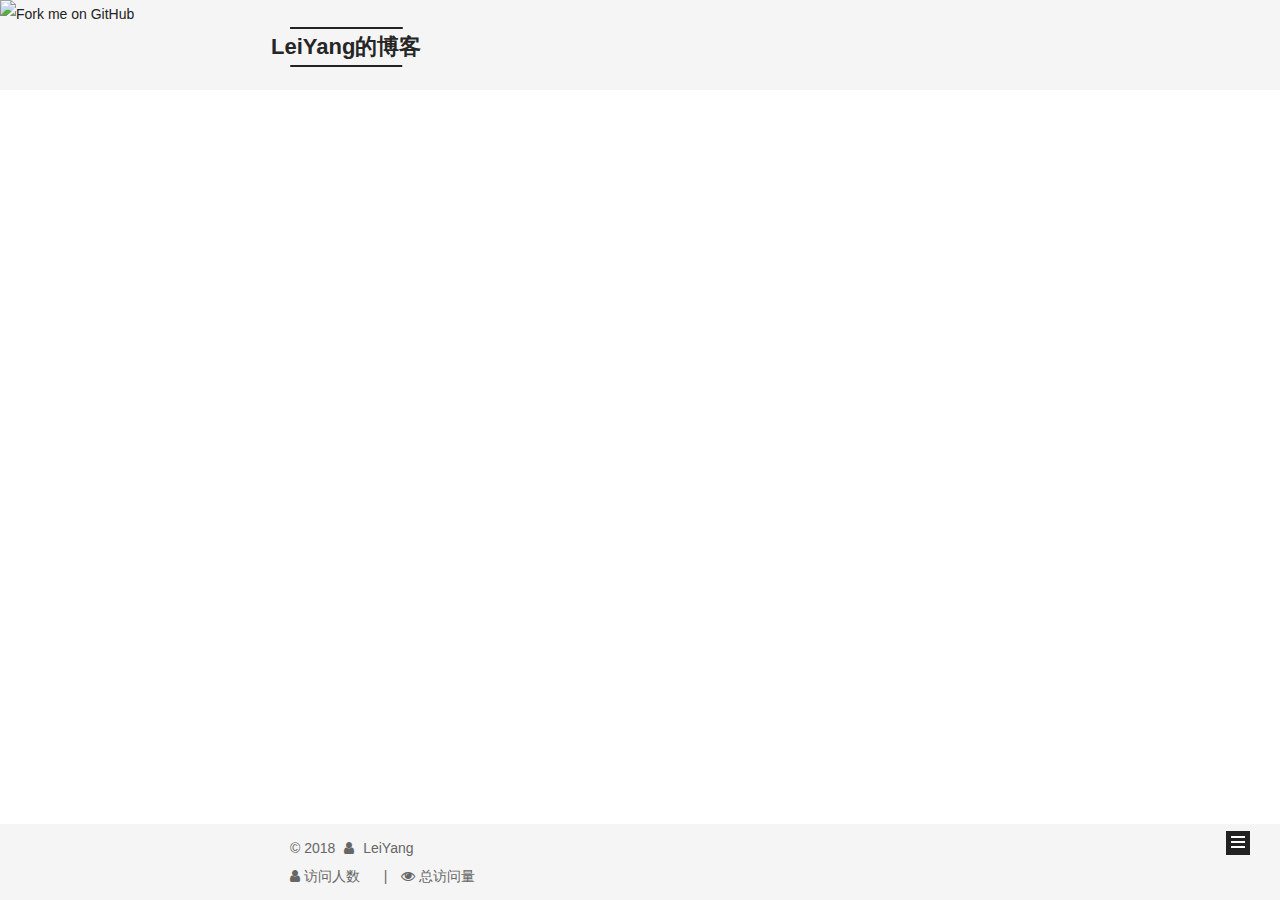
==== commit 4e0cf55d: "Site updated: 2018-04-22 17:07:35" ====
--- a/index.html
+++ b/index.html
@@ -351,7 +351,7 @@
                  <i class="fa fa-eye"></i>
                </span>
                
-                 <span class="post-meta-item-text">阅读次数&#58;</span>
+                 <span class="post-meta-item-text">Visitors&#58;</span>
                
                  <span class="leancloud-visitors-count"></span>
              </span>
--- a/css/main.css
+++ b/css/main.css
@@ -1822,7 +1822,7 @@
   width: 4px;
   height: 4px;
   border-radius: 50%;
-  background: #915d30;
+  background: #991418;
 }
 .links-of-blogroll {
   font-size: 13px;
